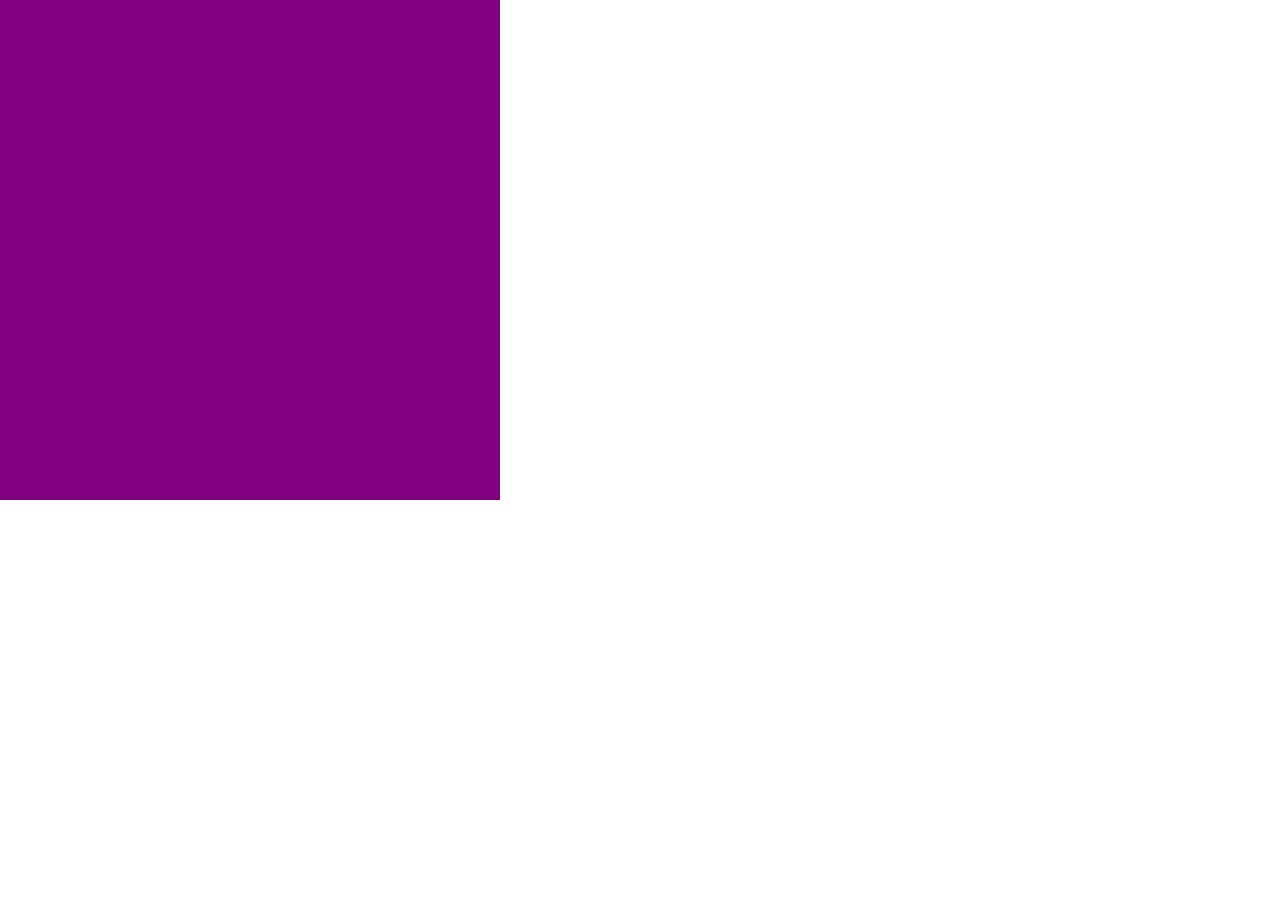
==== index.html @ 30fec64c "iniciando no css" ====
<!DOCTYPE html>
<html lang="pt-br">
<head>
    <meta charset="UTF-8">
    <meta http-equiv="X-UA-Compatible" content="IE=edge">
    <meta name="viewport" content="width=device-width, initial-scale=1.0">
    <link rel="stylesheet" href="estilo.css">
    <title>CSS</title>
</head>
<body>
    <div class="conteiner"></div>
</body>
</html>
---- estilo.css ----
@keyframes animacao {
    0% {background-color: purple;width: 500px;}
    50% {background-color: yellow;width: 200px;}
    100% {background-color: red;width: 10px;}
}


*{
    margin: 0;
    padding: 0;
    box-sizing: border-box;
}

.conteiner {
    width: 500px;
    height: 500px;
    background-color: purple;
    animation-name: animacao;
    animation-duration: 3s;
    animation-delay: 2s;
    animation-iteration-count: 3;
}
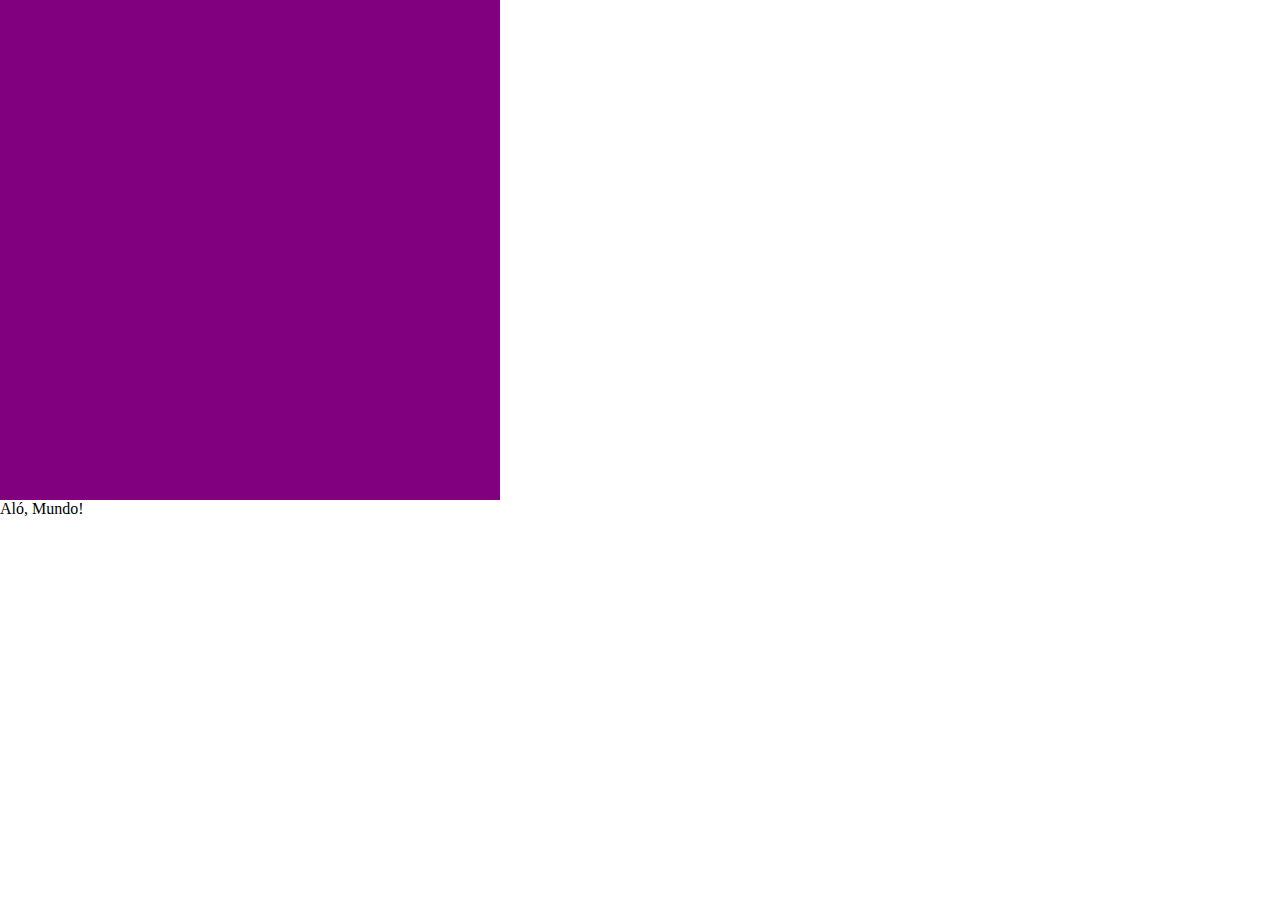
==== commit 7f183e3f: "saudação" ====
--- a/index.html
+++ b/index.html
@@ -9,5 +9,6 @@
 </head>
 <body>
     <div class="conteiner"></div>
+    <div>Aló, Mundo!</div>
 </body>
 </html>